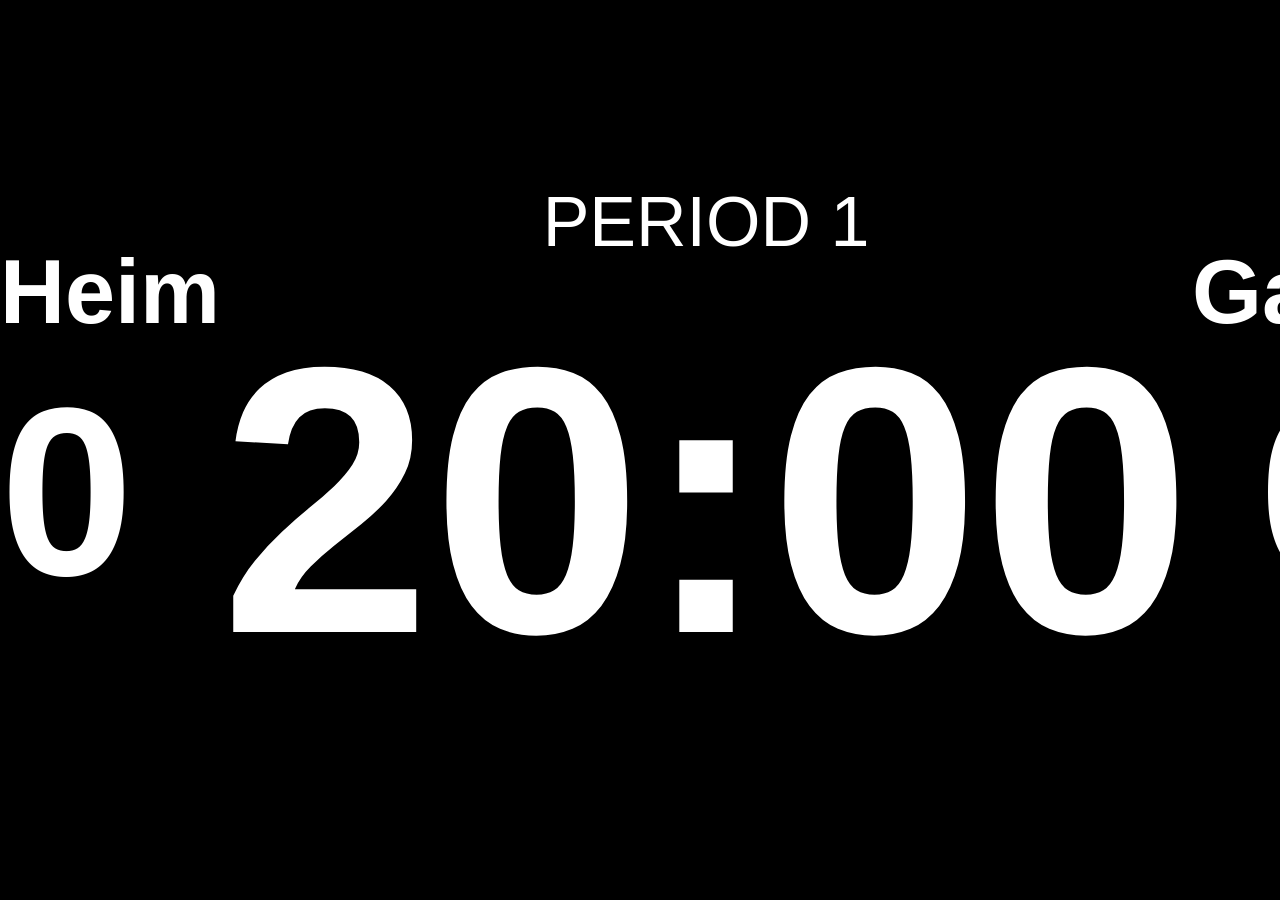
==== display.html @ 2798d165 "Add files via upload" ====
<!DOCTYPE html>

<html>
<head>
<meta charset="UTF-8">
<title>Unihockey Scoreboard</title>
<link rel="stylesheet" href="display.css">
</head>

<body>

<div class="scoreboard">

<div class="header">

<div class="team home">

<div class="teamName" id="homeName">Heim</div>
<div class="score" id="homeScore">0</div>

<div class="powerplayBar" id="homePowerplay"></div>

<div class="penalties" id="homePenalties"></div>

</div>

<div class="center">

<div class="period">
PERIOD <span id="period">1</span>
</div>

<div class="timeout" id="timeoutDisplay"></div>

<div class="clock" id="clock">20:00</div>

</div>

<div class="team away">

<div class="teamName" id="awayName">Gast</div>
<div class="score" id="awayScore">0</div>

<div class="powerplayBar" id="awayPowerplay"></div>

<div class="penalties" id="awayPenalties"></div>

</div>

</div>

</div>

<script src="display.js"></script>

</body>
</html>
---- display.css ----
body{
margin:0;
background:black;
color:white;
font-family:Arial, Helvetica, sans-serif;
}

/* Hauptlayout */

.scoreboard{
width:100%;
height:100vh;
display:flex;
justify-content:center;
align-items:center;
}

/* Grid Layout */

.header{
width:100%;
display:grid;
grid-template-columns: 1fr 2fr 1fr;
align-items:center;
padding:0 60px;
}

/* Teamblöcke */

.team{
display:flex;
flex-direction:column;
justify-content:flex-start;
gap:10px;
}

.home{
text-align:left;
}

.away{
text-align:right;
}

/* Teamnamen */

.teamName{
font-size:90px;
font-weight:bold;
white-space:nowrap;
overflow:hidden;
text-overflow:ellipsis;
}

/* Score */

.score{
font-size:240px;
font-weight:bold;
}

/* Strafen */

.penalties{
margin-top:20px;
}

.penalty{
font-size:80px;
margin-top:10px;
}

/* Powerplay Balken */

.powerplayBar{
height:25px;
width:350px;
background:#FFD700;
margin-top:20px;
display:none;
}

/* Center Bereich */

.center{
text-align:center;
}

/* Period */

.period{
font-size:70px;
margin-bottom:20px;
}

/* Timeout / Pause */

.timeout{
font-size:110px;
color:red;
margin-bottom:20px;
}

/* Spielzeit */

.clock{
font-size:380px;
font-weight:bold;
}
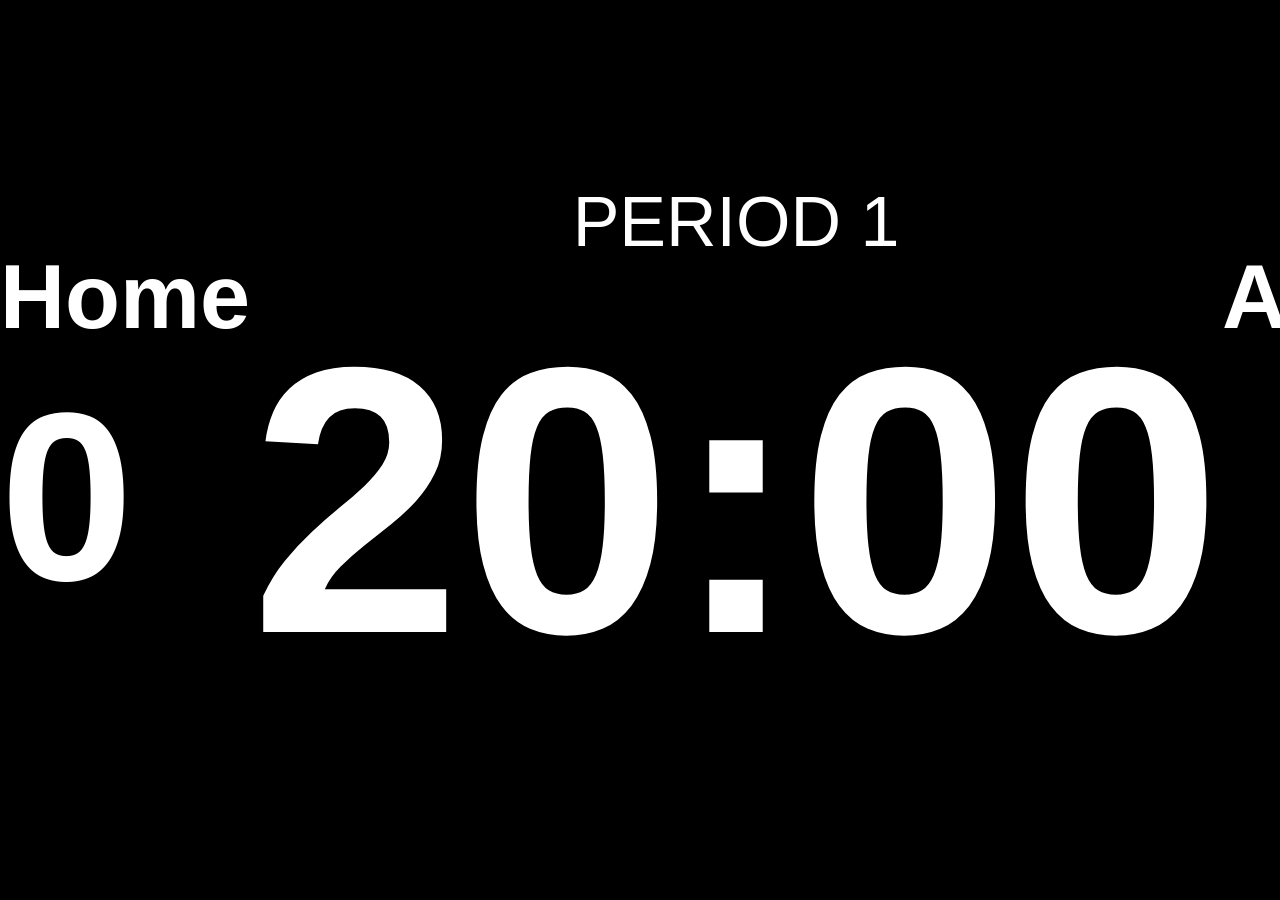
==== commit 298c8959: "Update display.html" ====
--- a/display.html
+++ b/display.html
@@ -3,7 +3,7 @@
 <html>
 <head>
 <meta charset="UTF-8">
-<title>Unihockey Scoreboard</title>
+<title>Match Display</title>
 <link rel="stylesheet" href="display.css">
 </head>
 
@@ -15,7 +15,10 @@
 
 <div class="team home">
 
-<div class="teamName" id="homeName">Heim</div>
+<img id="homeLogo" class="teamLogo">
+
+<div class="teamName" id="homeName">Home</div>
+
 <div class="score" id="homeScore">0</div>
 
 <div class="powerplayBar" id="homePowerplay"></div>
@@ -38,7 +41,10 @@
 
 <div class="team away">
 
-<div class="teamName" id="awayName">Gast</div>
+<img id="awayLogo" class="teamLogo">
+
+<div class="teamName" id="awayName">Away</div>
+
 <div class="score" id="awayScore">0</div>
 
 <div class="powerplayBar" id="awayPowerplay"></div>
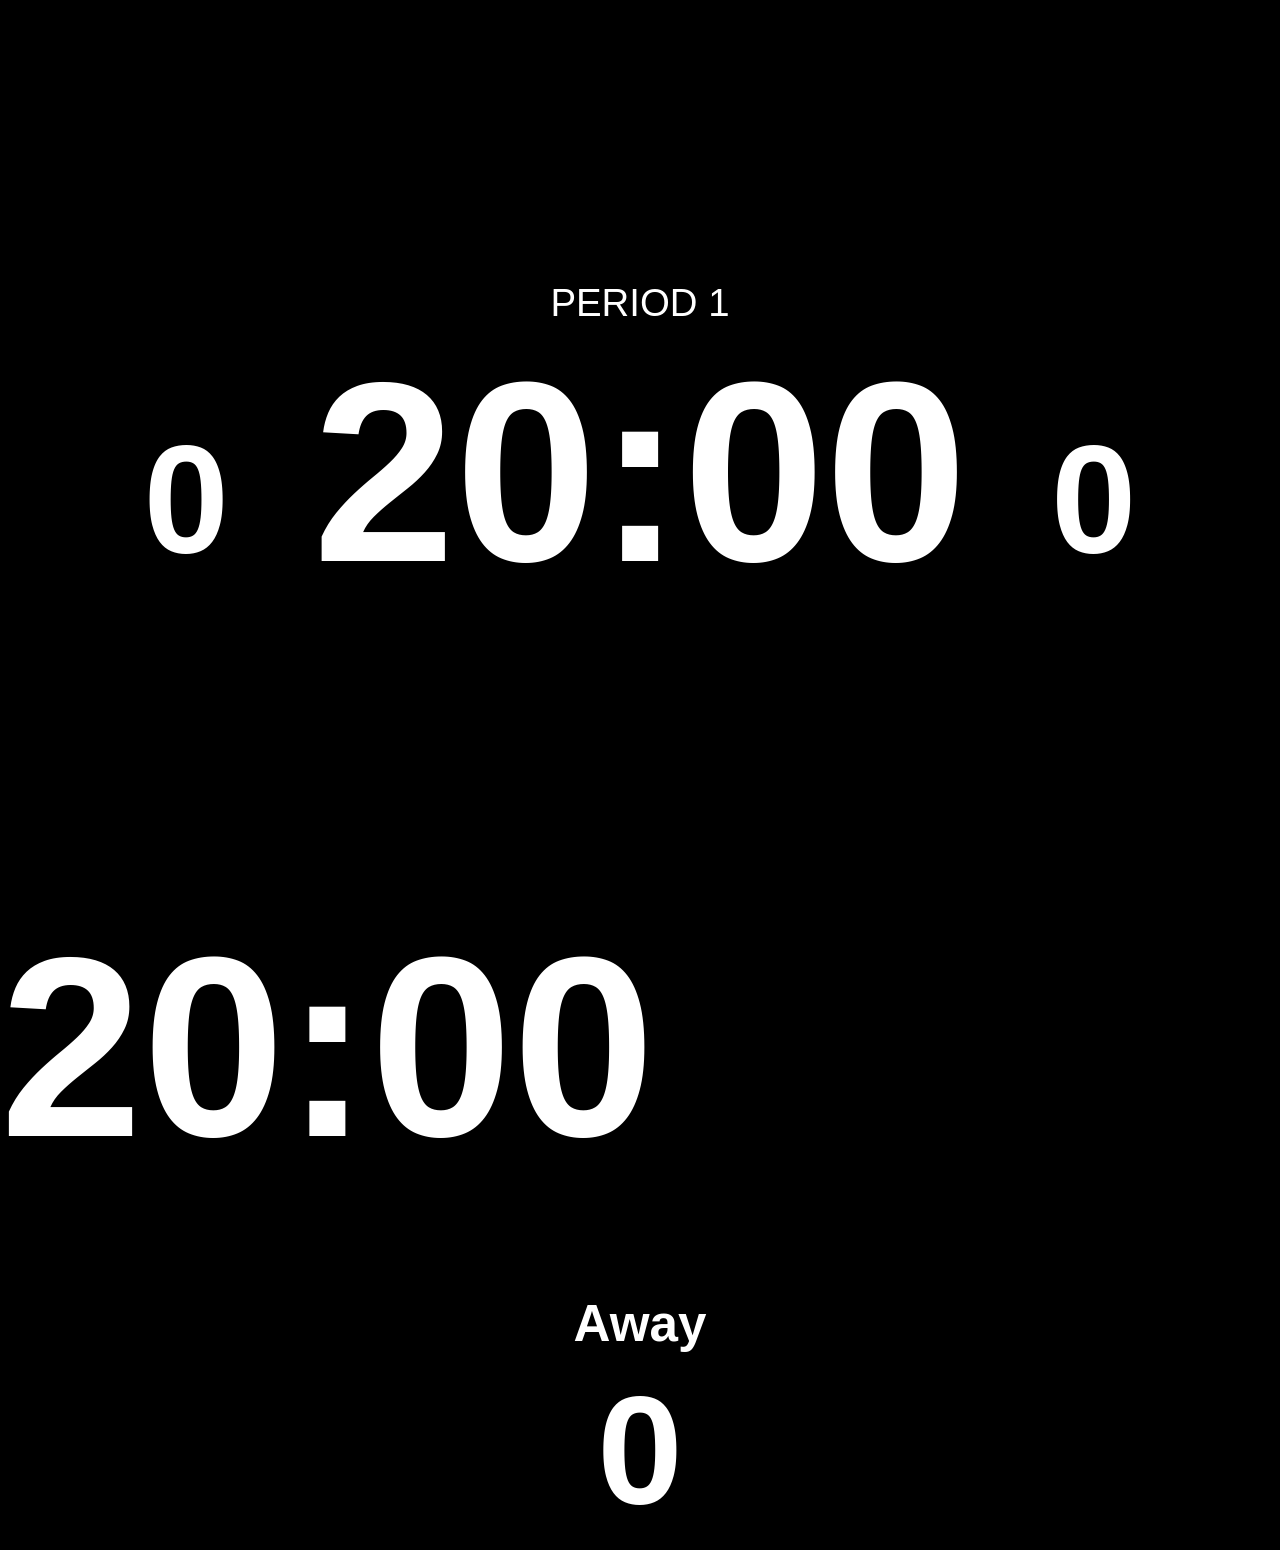
==== commit 0418ad5a: "Update display.html" ====
--- a/display.html
+++ b/display.html
@@ -13,27 +13,56 @@
 
 <div class="header">
 
-<div class="team home">
+<!-- HEIMTEAM -->
+
+<div class="team">
 
 <img id="homeLogo" class="teamLogo">
 
-<div class="teamName" id="homeName">Home</div>
+<div id="homeName" class="teamName"></div>
 
-<div class="score" id="homeScore">0</div>
+<div id="homeScore" class="score">0</div>
 
-<div class="powerplayBar" id="homePowerplay"></div>
-
-<div class="penalties" id="homePenalties"></div>
+<div id="homePenalties"></div>
 
 </div>
 
+<!-- CENTER -->
+
 <div class="center">
 
-<div class="period">
-PERIOD <span id="period">1</span>
+<div id="period" class="period">PERIOD 1</div>
+
+<div id="timeoutDisplay" class="timeout"></div>
+
+<div id="breakDisplay" class="timeout"></div>
+
+<div id="clock" class="clock">20:00</div>
+
 </div>
 
-<div class="timeout" id="timeoutDisplay"></div>
+<!-- GASTTEAM -->
+
+<div class="team">
+
+<img id="awayLogo" class="teamLogo">
+
+<div id="awayName" class="teamName"></div>
+
+<div id="awayScore" class="score">0</div>
+
+<div id="awayPenalties"></div>
+
+</div>
+
+</div>
+
+</div>
+
+<script src="display.js"></script>
+
+</body>
+</html>
 
 <div class="clock" id="clock">20:00</div>
 
--- a/display.css
+++ b/display.css
@@ -2,10 +2,8 @@
 margin:0;
 background:black;
 color:white;
-font-family:Arial, Helvetica, sans-serif;
+font-family:Arial;
 }
-
-/* Hauptlayout */
 
 .scoreboard{
 width:100%;
@@ -15,8 +13,6 @@
 align-items:center;
 }
 
-/* Grid Layout */
-
 .header{
 width:100%;
 display:grid;
@@ -25,85 +21,54 @@
 padding:0 60px;
 }
 
-/* Teamblöcke */
-
 .team{
 display:flex;
 flex-direction:column;
-justify-content:flex-start;
+align-items:center;
 gap:10px;
 }
 
-.home{
-text-align:left;
+.teamName{
+font-size:clamp(40px,4vw,90px);
+font-weight:bold;
+white-space:nowrap;
 }
 
-.away{
-text-align:right;
-}
-
-/* Teamnamen */
-
-.teamName{
-font-size:90px;
-font-weight:bold;
-white-space:nowrap;
-overflow:hidden;
-text-overflow:ellipsis;
-}
-
-/* Score */
-
 .score{
-font-size:240px;
+font-size:clamp(120px,12vw,240px);
 font-weight:bold;
 }
 
-/* Strafen */
-
-.penalties{
-margin-top:20px;
+.teamLogo{
+height:clamp(80px,10vh,160px);
+object-fit:contain;
 }
 
 .penalty{
-font-size:80px;
-margin-top:10px;
+font-size:clamp(40px,4vw,80px);
 }
 
-/* Powerplay Balken */
-
 .powerplayBar{
-height:25px;
-width:350px;
-background:#FFD700;
-margin-top:20px;
+height:20px;
+width:200px;
+background:yellow;
 display:none;
 }
-
-/* Center Bereich */
 
 .center{
 text-align:center;
 }
 
-/* Period */
+.clock{
+font-size:clamp(150px,20vw,420px);
+font-weight:bold;
+}
 
 .period{
-font-size:70px;
-margin-bottom:20px;
+font-size:clamp(30px,3vw,70px);
 }
 
-/* Timeout / Pause */
-
 .timeout{
-font-size:110px;
+font-size:clamp(40px,4vw,120px);
 color:red;
-margin-bottom:20px;
 }
-
-/* Spielzeit */
-
-.clock{
-font-size:380px;
-font-weight:bold;
-}
